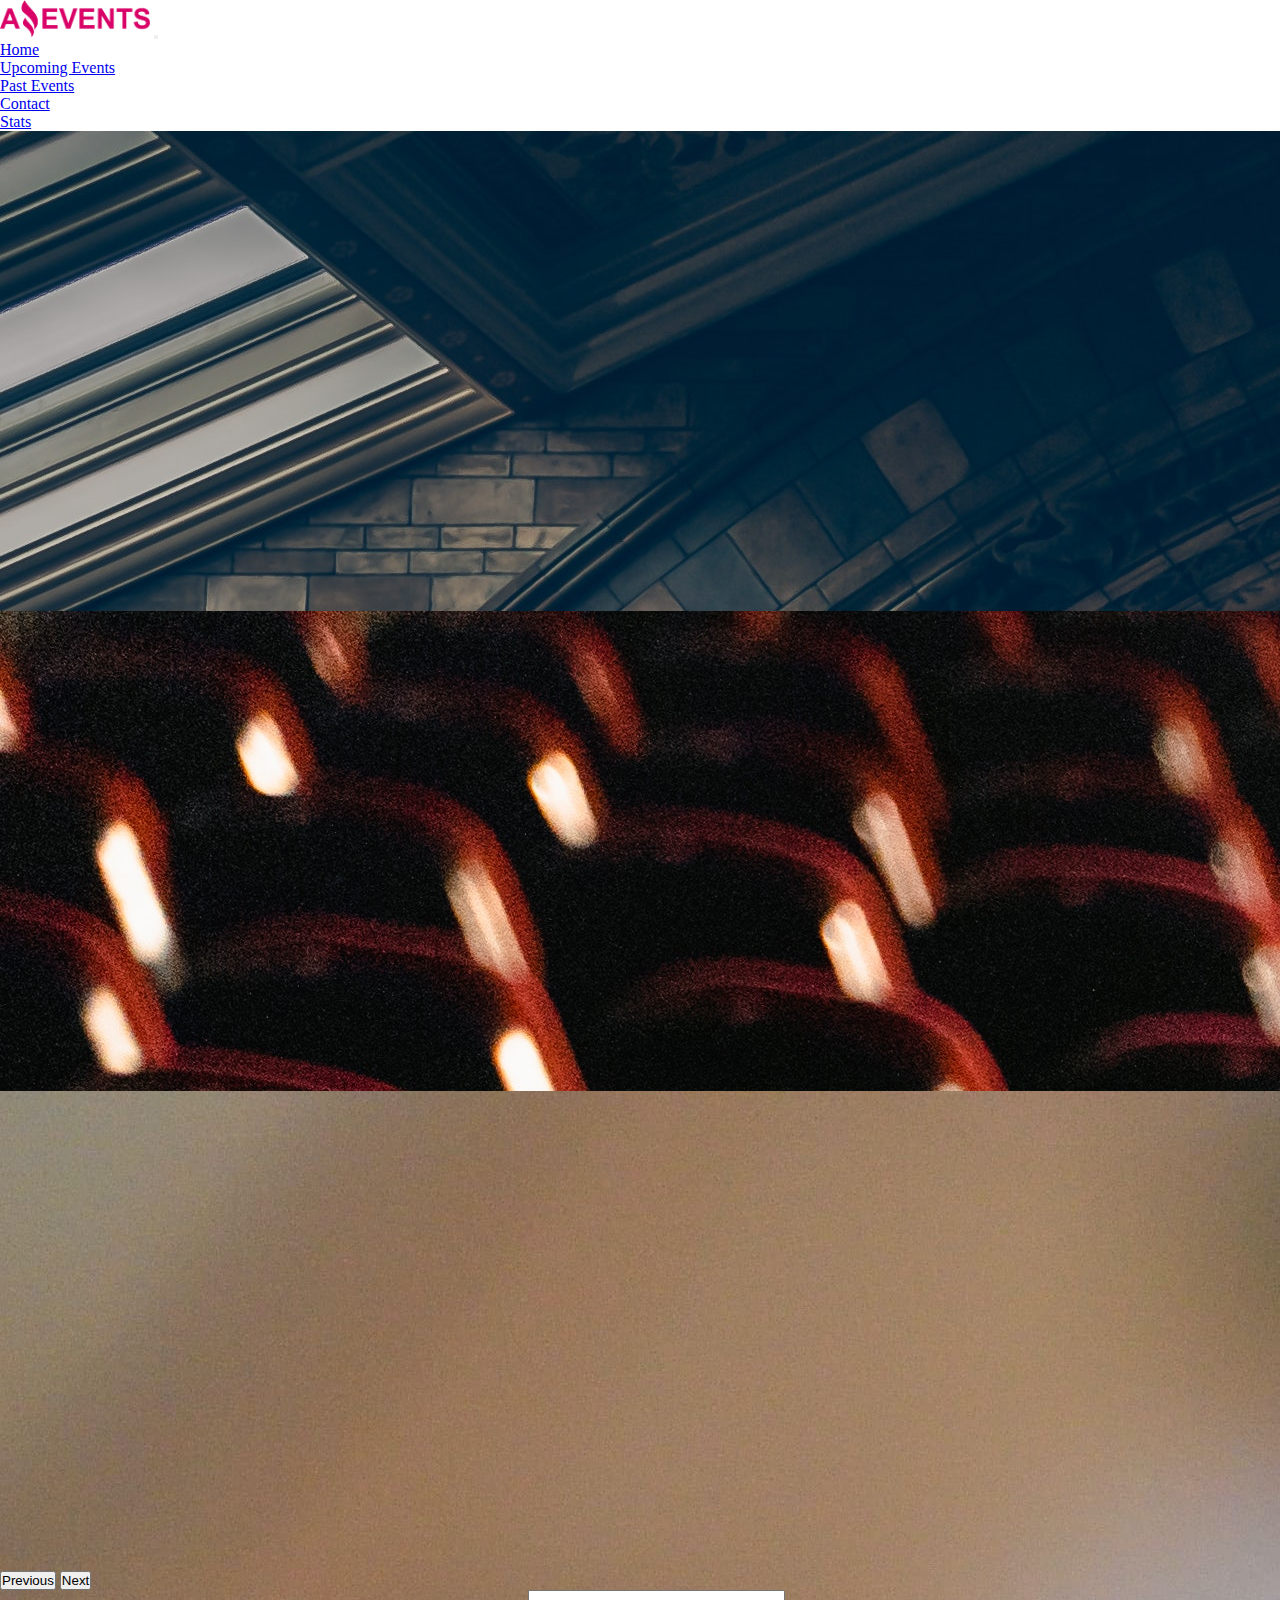
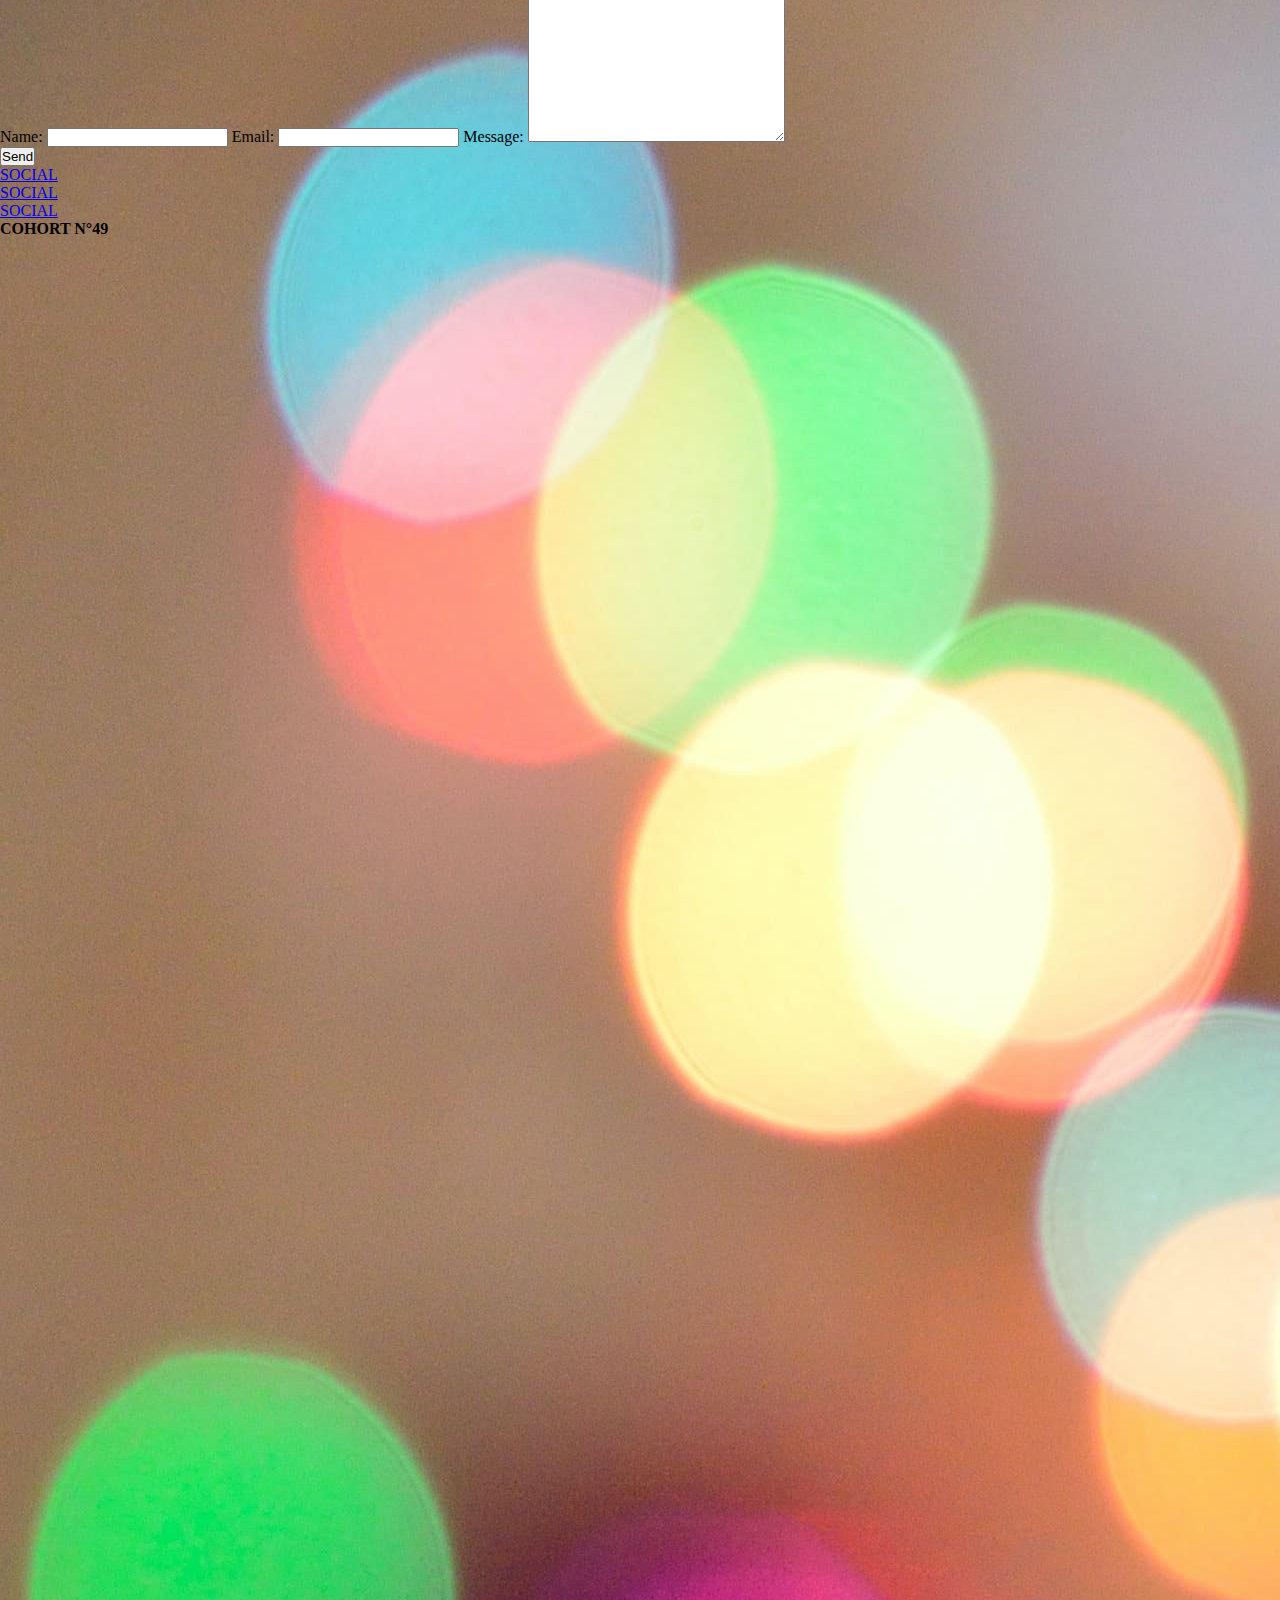
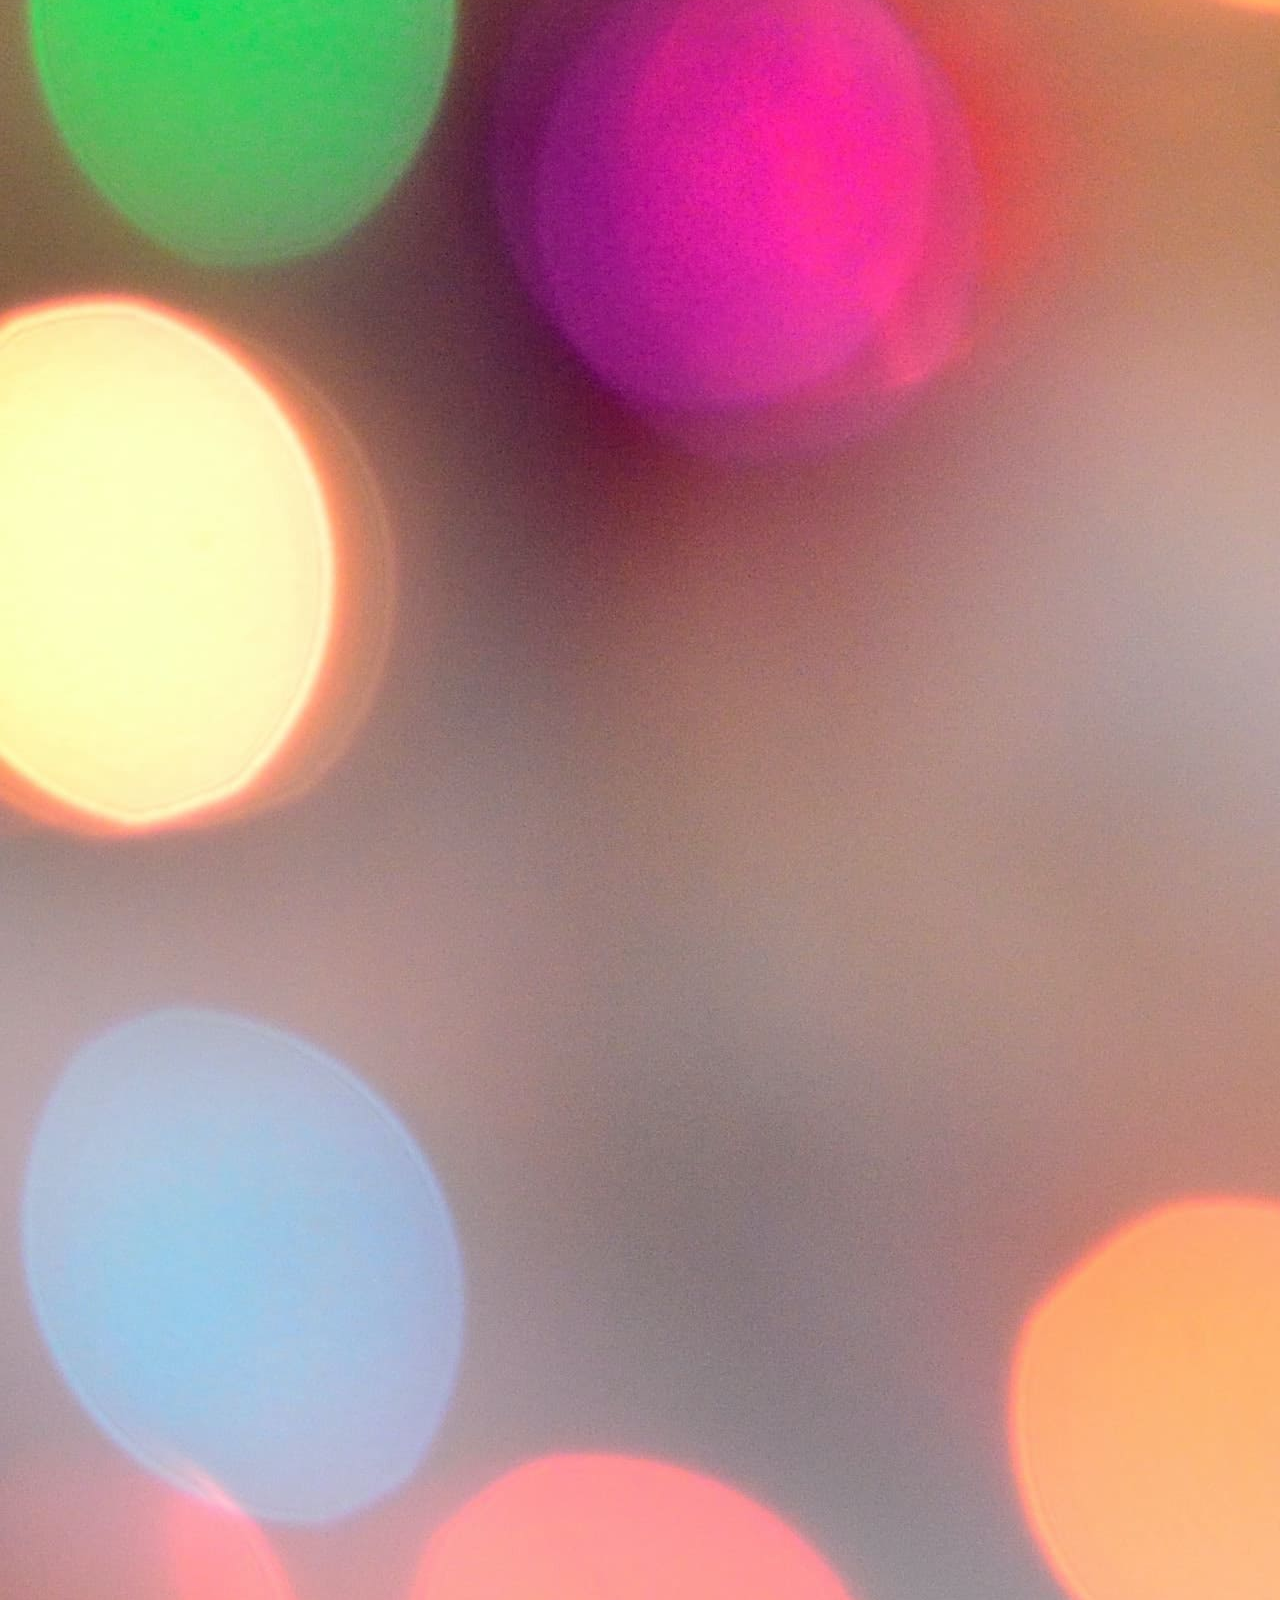
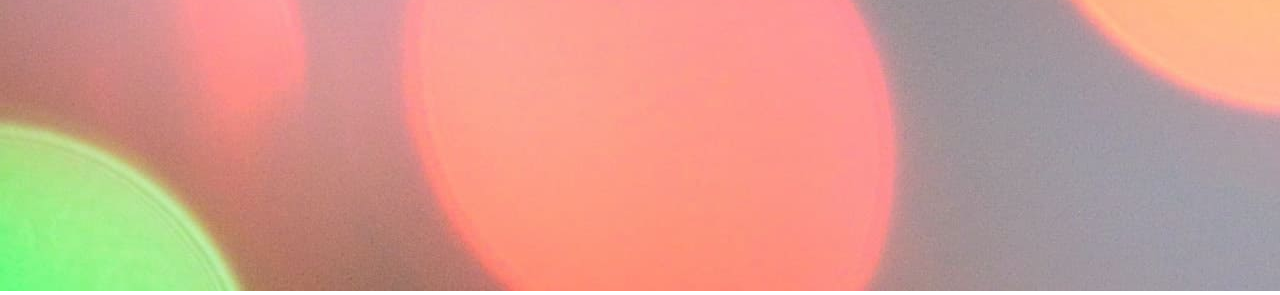
==== assets/pages/contact.html @ 313376f5 "finalizado" ====
<!DOCTYPE html>
<html lang="en">

<head>
  <meta charset="UTF-8">
  <meta name="viewport" content="width=device-width, initial-scale=1.0">
  <title>Amazing Events</title>
  <link href="https://cdn.jsdelivr.net/npm/bootstrap@5.3.0/dist/css/bootstrap.min.css" rel="stylesheet"
    integrity="sha384-9ndCyUaIbzAi2FUVXJi0CjmCapSmO7SnpJef0486qhLnuZ2cdeRhO02iuK6FUUVM" crossorigin="anonymous">
  <link rel="stylesheet" href="../style/style.css">
  <link rel="shortcut icon" href="../images/favicon.png" type="image/x-icon">
</head>

<body>
  <header>
    <nav class="navbar navbar-expand-sm bg-dark">
      <div class="container-fluid">
        <a class="navbar-brand" href="#"><img width="150" src="../images/amazing_brand.png" alt="amazing-brand"
            title="amazing-brand"></a>
        <button class="navbar-toggler" type="button" data-bs-toggle="collapse" data-bs-target="#navbarNav"
          aria-controls="navbarNav" aria-expanded="false" aria-label="Toggle navigation">
          <span class="navbar-toggler-icon"></span>
        </button>
        <div class="collapse navbar-collapse" id="navbarNav">
          <ul class="navbar-nav ms-auto gap-5">
            <li class="nav-item">
              <a class="nav-link text-white" aria-current="page" href="../index.html">Home</a>
            </li>
            <li class="nav-item">
              <a class="nav-link active text-white" href="./upcoming.html">Upcoming Events</a>
            </li>
            <li class="nav-item">
              <a class="nav-link text-white" href="./past.html">Past Events</a>
            </li>
            <li class="nav-item">
              <a class="nav-link text-white" href="./contact.html">Contact</a>
            </li>
            <li class="nav-item">
              <a class="nav-link text-white" href="./stats.html">Stats</a>
            </li>
          </ul>
        </div>
      </div>
    </nav>
  </header>
  <div id="carouselExample" class="carousel slide mb-5">
    <div class="carousel-inner">
      <div class="carousel-item active" style="max-height: 480px;">
        <img src="../images/optional_banner_3.jpg" class="d-block w-100" alt="books" title="books">
      </div>
      <div class="carousel-item" style="max-height: 480px;">
        <img src="../images/optional_banner_2.jpg" class="d-block w-100" alt="cinema" title="cinema">
      </div>
      <div class="carousel-item" style="max-height: 480px;">
        <img src="../images/optional_banner_4.jpg" class="d-block w-100" alt="costume-party" title="costume-party">
      </div>
    </div>
    <button class="carousel-control-prev" type="button" data-bs-target="#carouselExample" data-bs-slide="prev">
      <span class="carousel-control-prev-icon" aria-hidden="true"></span>
      <span class="visually-hidden">Previous</span>
    </button>
    <button class="carousel-control-next" type="button" data-bs-target="#carouselExample" data-bs-slide="next">
      <span class="carousel-control-next-icon" aria-hidden="true"></span>
      <span class="visually-hidden">Next</span>
    </button>
  </div>
  <div class="d-flex justify-content-center mb-5">
    <form action="./show_data.html" method="get" class="form">
      <div class="d-flex flex-column">
        <label for="name">Name:</label>
        <input type="text" id="name" name="client-name">
        <label for="email">Email:</label>
        <input type="text" id="email" name="client-email">
        <label for="message">Message:</label>
        <textarea name="client-message" id="message" cols="30" rows="10"></textarea>
        <br>
        <input type="submit" value="Send">
      </div>
    </form>
  </div>
  <footer>
    <div class="container-fluid bg-dark p-4 text-center">
      <div class="row">
        <div class="col"><a href="#" class="text-decoration-none">SOCIAL</a></div>
        <div class="col"><a href="#" class="text-decoration-none">SOCIAL</a></div>
        <div class="col"><a href="#" class="text-decoration-none">SOCIAL</a></div>
        <h4 class="col text-white">COHORT N°49</h4>
      </div>
    </div>
  </footer>

  <script src="https://cdn.jsdelivr.net/npm/bootstrap@5.3.0/dist/js/bootstrap.bundle.min.js"
    integrity="sha384-geWF76RCwLtnZ8qwWowPQNguL3RmwHVBC9FhGdlKrxdiJJigb/j/68SIy3Te4Bkz"
    crossorigin="anonymous"></script>
</body>

</html>
---- assets/style/style.css ----
*{
    margin: 0;
    padding: 0;
    box-sizing: border-box;
}
.box-one{
    color: white;
}
.nav-one{
    color: white;
}
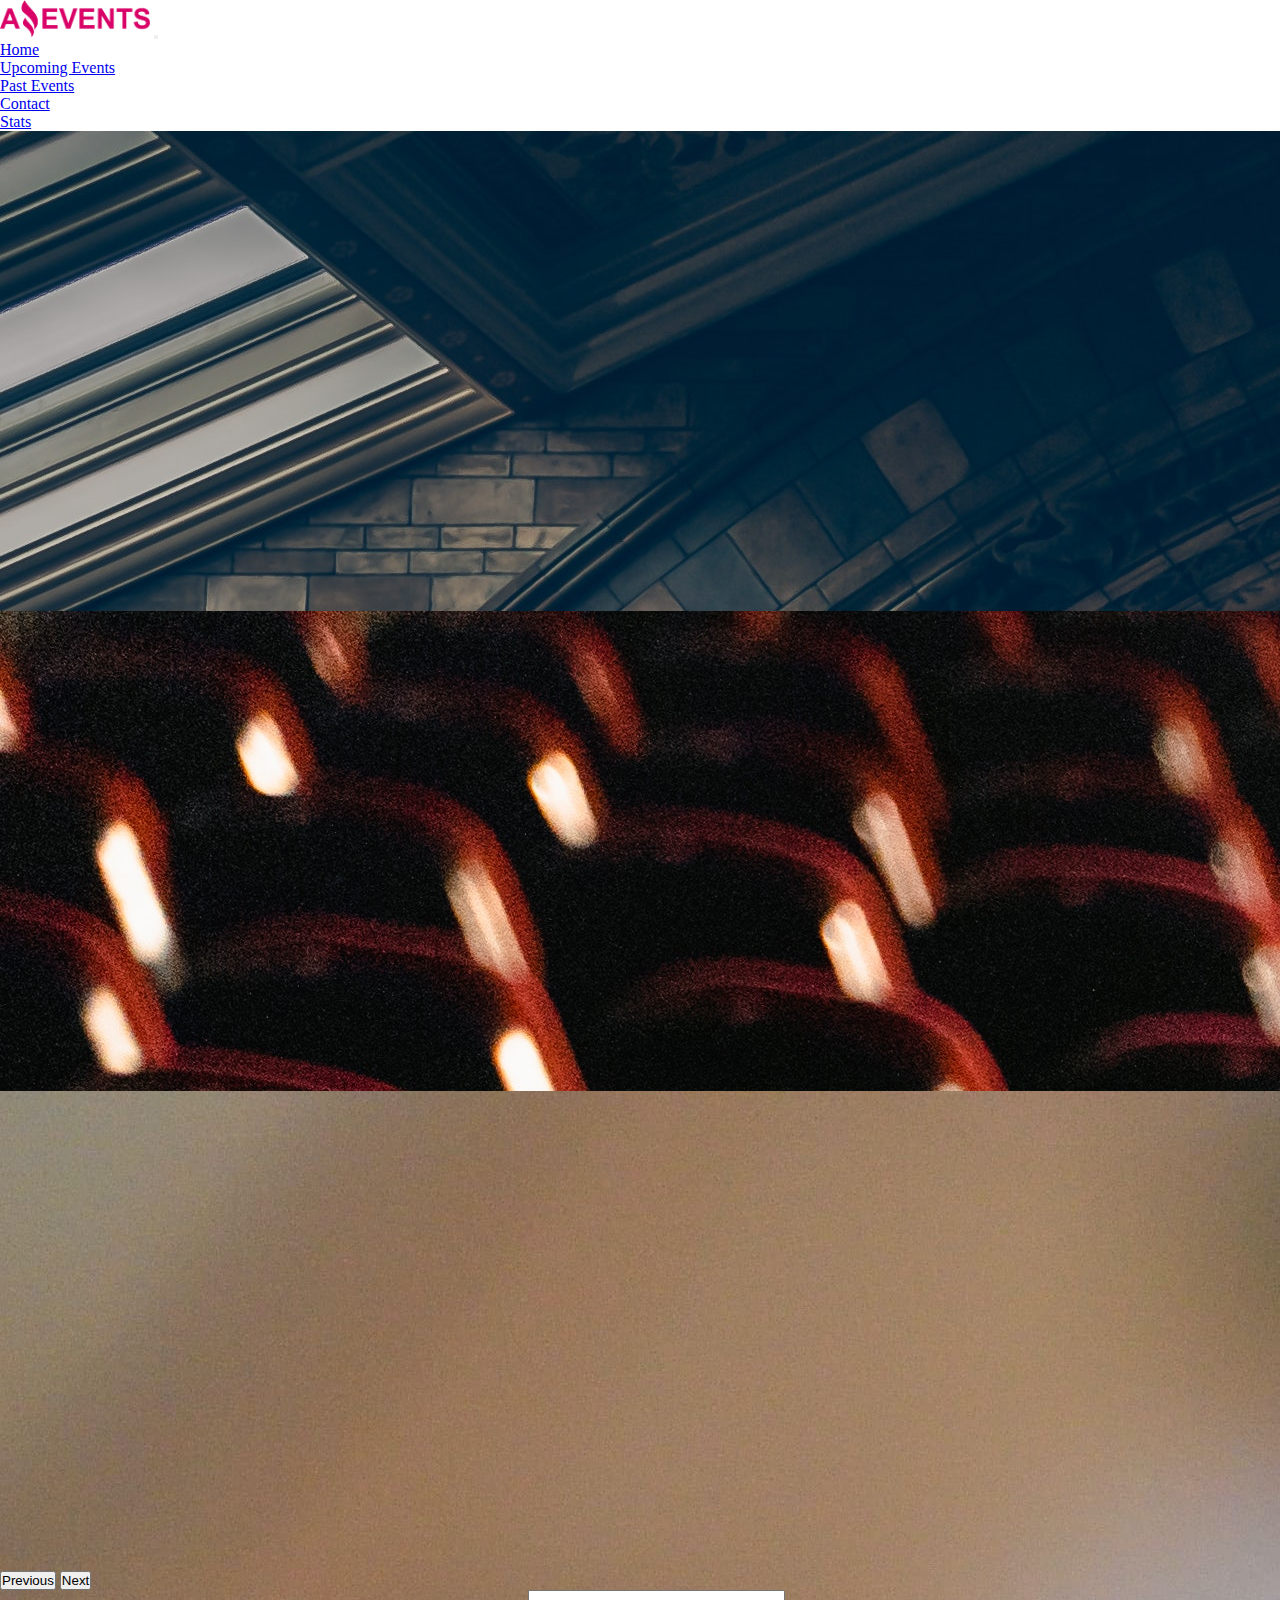
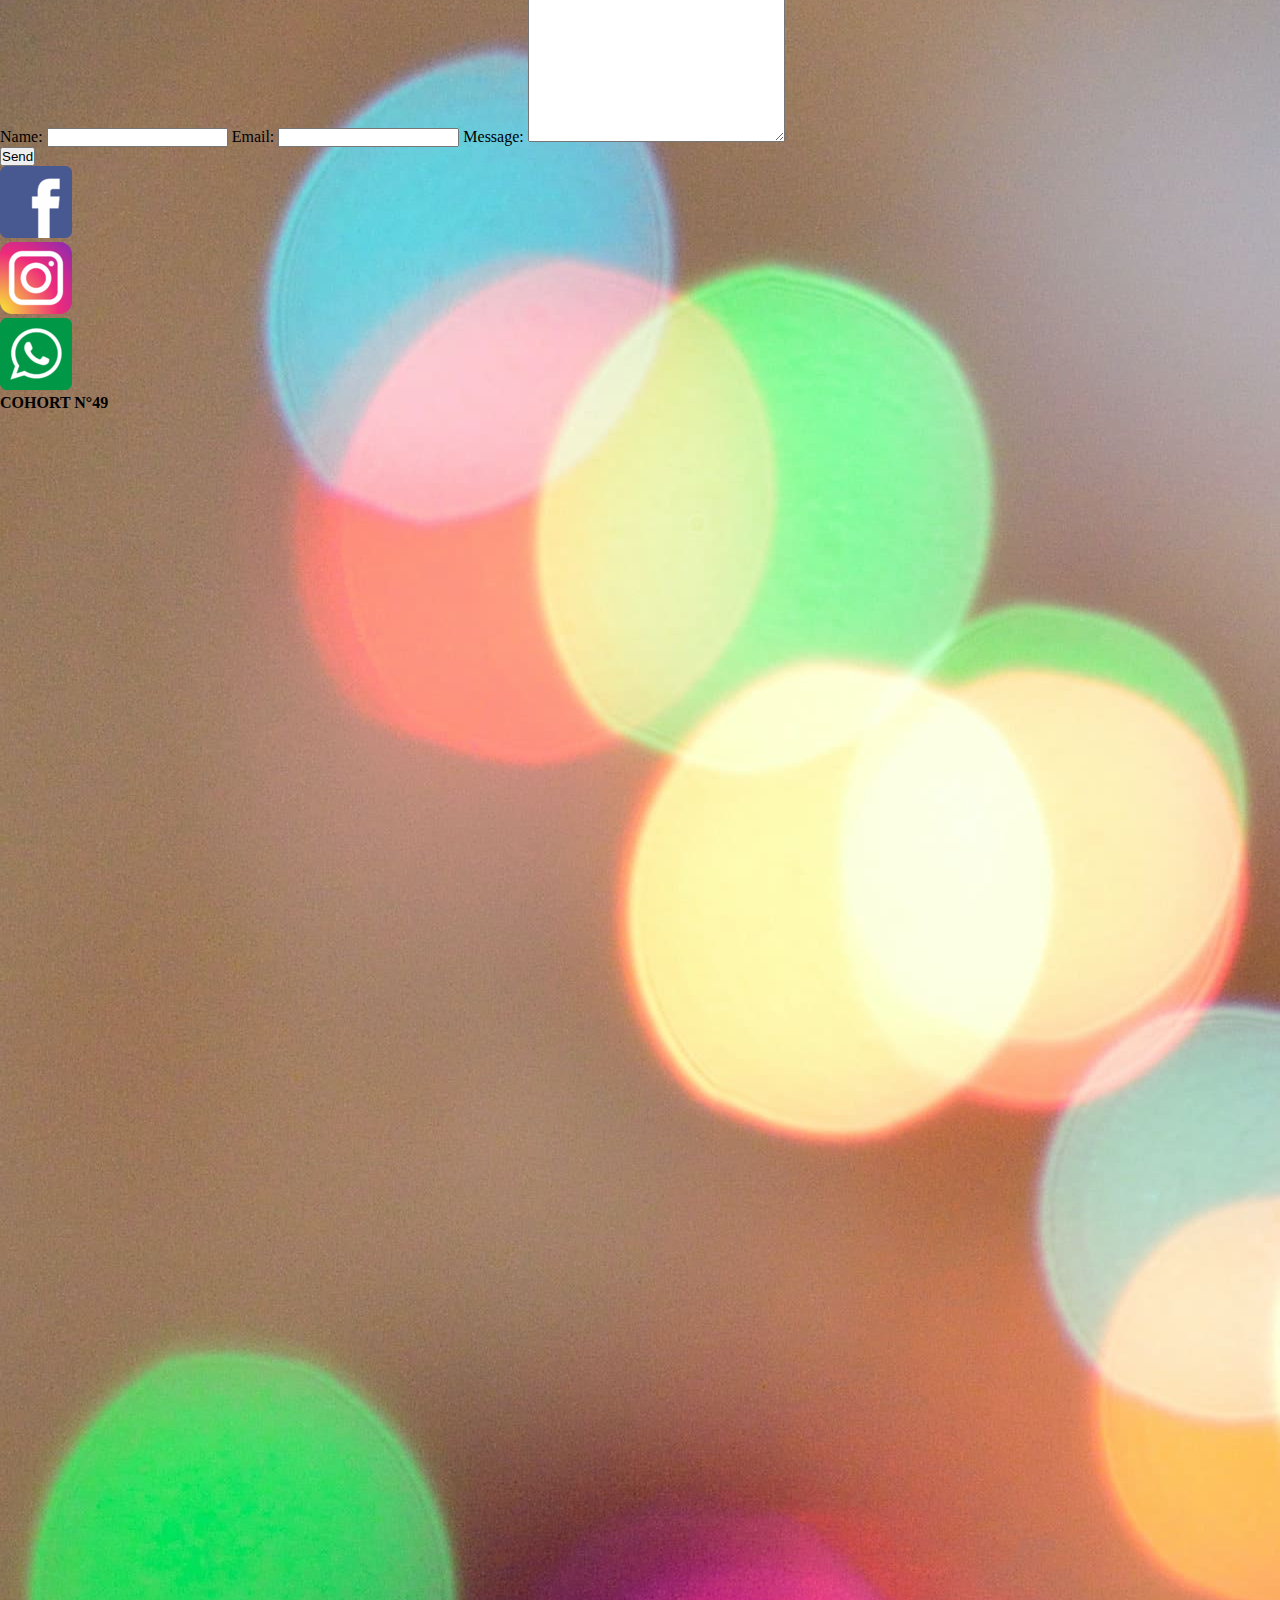
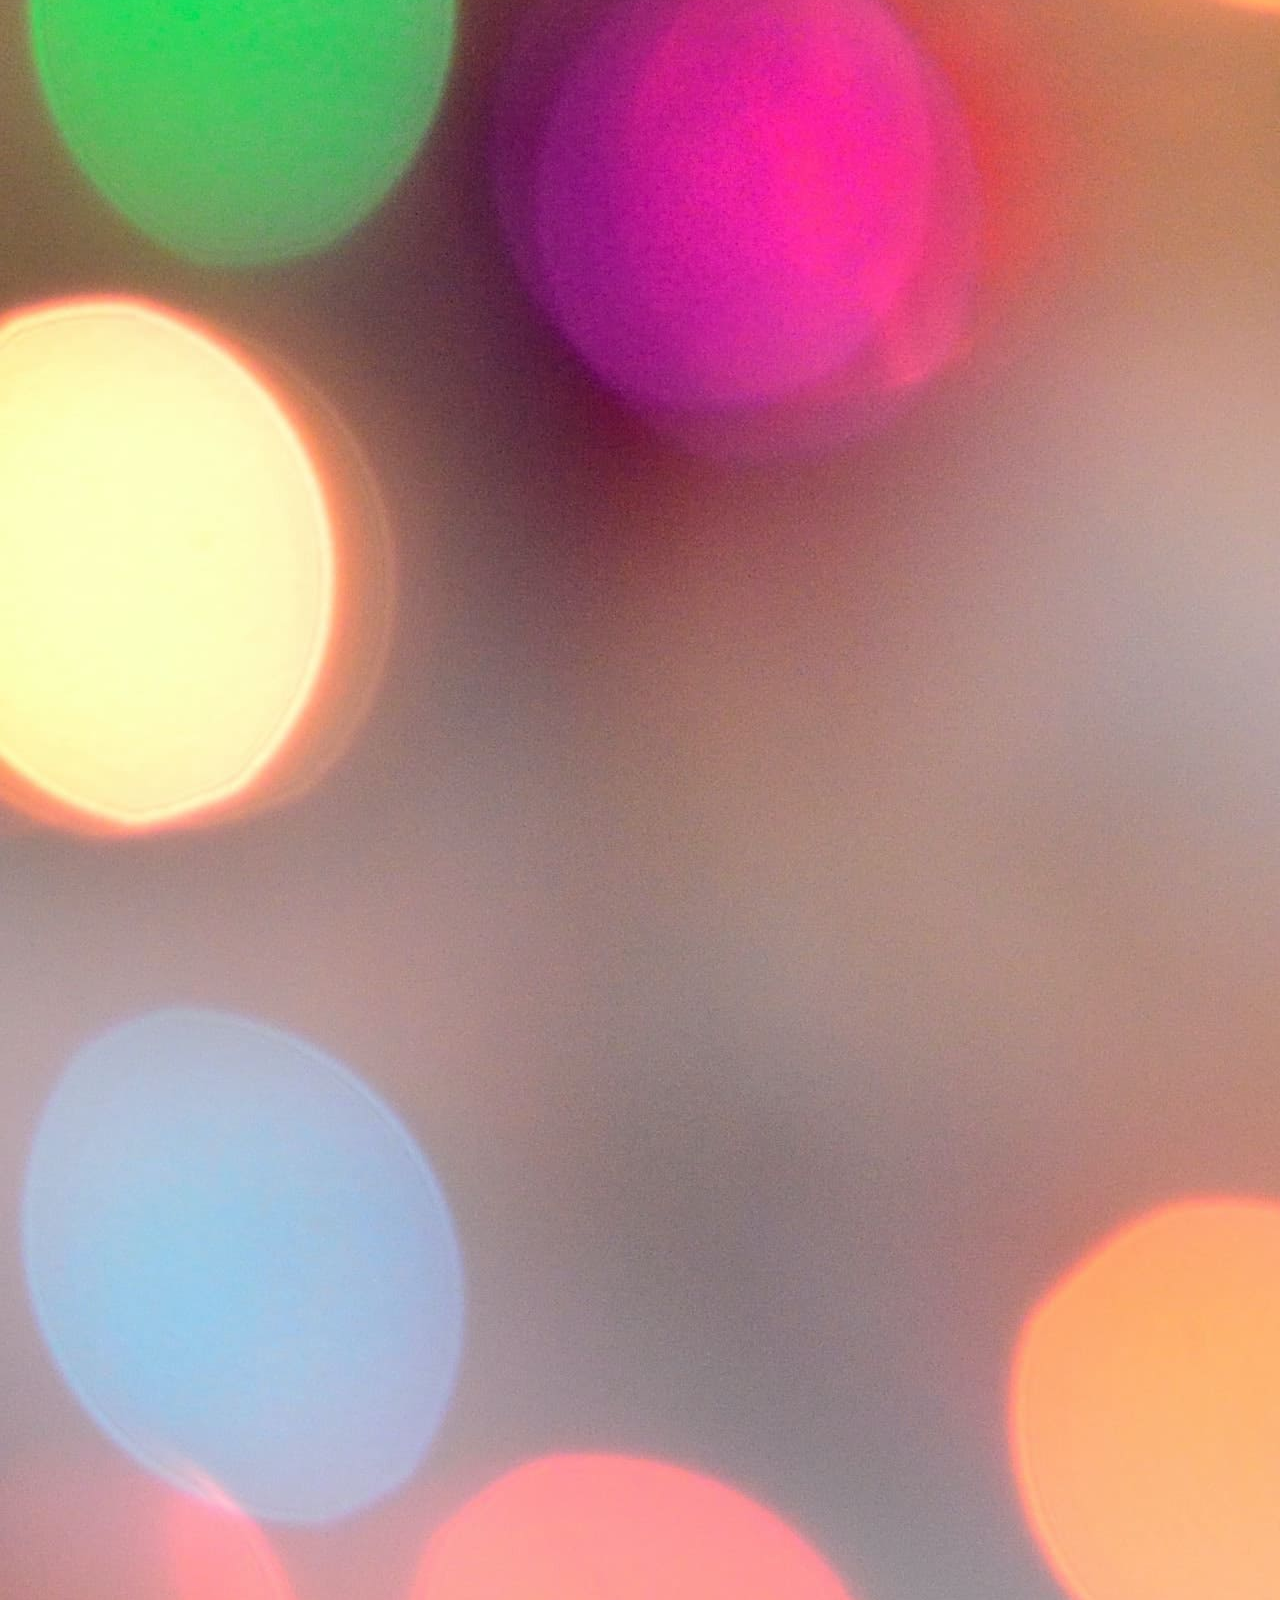
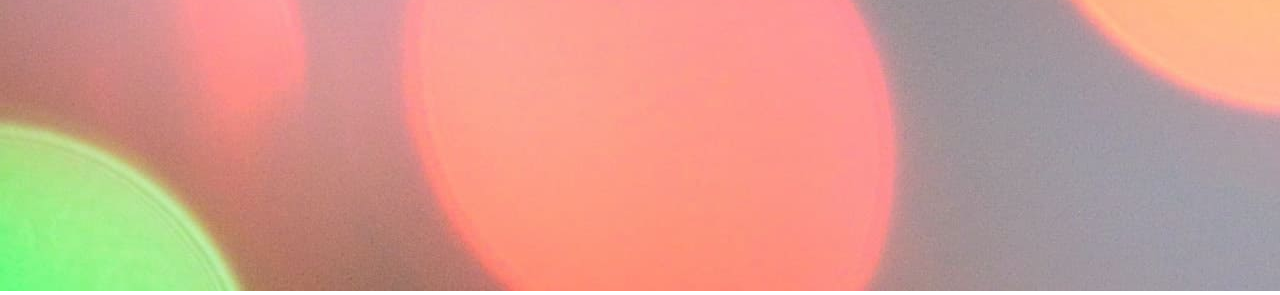
==== commit d16d2b9b: "agregue 3 js y corregi errores" ====
--- a/assets/pages/contact.html
+++ b/assets/pages/contact.html
@@ -24,7 +24,7 @@
         <div class="collapse navbar-collapse" id="navbarNav">
           <ul class="navbar-nav ms-auto gap-5">
             <li class="nav-item">
-              <a class="nav-link text-white" aria-current="page" href="../index.html">Home</a>
+              <a class="nav-link text-white" aria-current="page" href="../../index.html">Home</a>
             </li>
             <li class="nav-item">
               <a class="nav-link active text-white" href="./upcoming.html">Upcoming Events</a>
@@ -33,7 +33,7 @@
               <a class="nav-link text-white" href="./past.html">Past Events</a>
             </li>
             <li class="nav-item">
-              <a class="nav-link text-white" href="./contact.html">Contact</a>
+              <a class="nav-link text-info-emphasis disabled" href="./contact.html">Contact</a>
             </li>
             <li class="nav-item">
               <a class="nav-link text-white" href="./stats.html">Stats</a>
@@ -81,9 +81,9 @@
   <footer>
     <div class="container-fluid bg-dark p-4 text-center">
       <div class="row">
-        <div class="col"><a href="#" class="text-decoration-none">SOCIAL</a></div>
-        <div class="col"><a href="#" class="text-decoration-none">SOCIAL</a></div>
-        <div class="col"><a href="#" class="text-decoration-none">SOCIAL</a></div>
+        <div class="col-sm-4 col-md-3 col-lg-3"><img src="../images/facebook.png" alt="facebook" title="facebook"></div>
+        <div class="col-sm-4 col-md-3 col-lg-3"><img src="../images/instagram.png" alt="instagram" title="instagram"></div>
+        <div class="col-sm-4 col-md-3 col-lg-3"><img src="../images/whatsapp.png" alt="whatsapp" title="whatsapp"></div>
         <h4 class="col text-white">COHORT N°49</h4>
       </div>
     </div>
--- a/assets/style/style.css
+++ b/assets/style/style.css
@@ -8,4 +8,26 @@
 }
 .nav-one{
     color: white;
+}
+body{
+    height: 100vh;
+}
+main{
+    min-height: 80vh;
+}
+footer{
+    min-height: 5vh;
+}
+header{
+    min-height: 5vh;
+}
+.card{
+    width: 25rem;
+    height: 30rem;
+}
+.card-img-top{
+    height: 15rem;
+}
+.card-body{
+    height: 10rem;
 }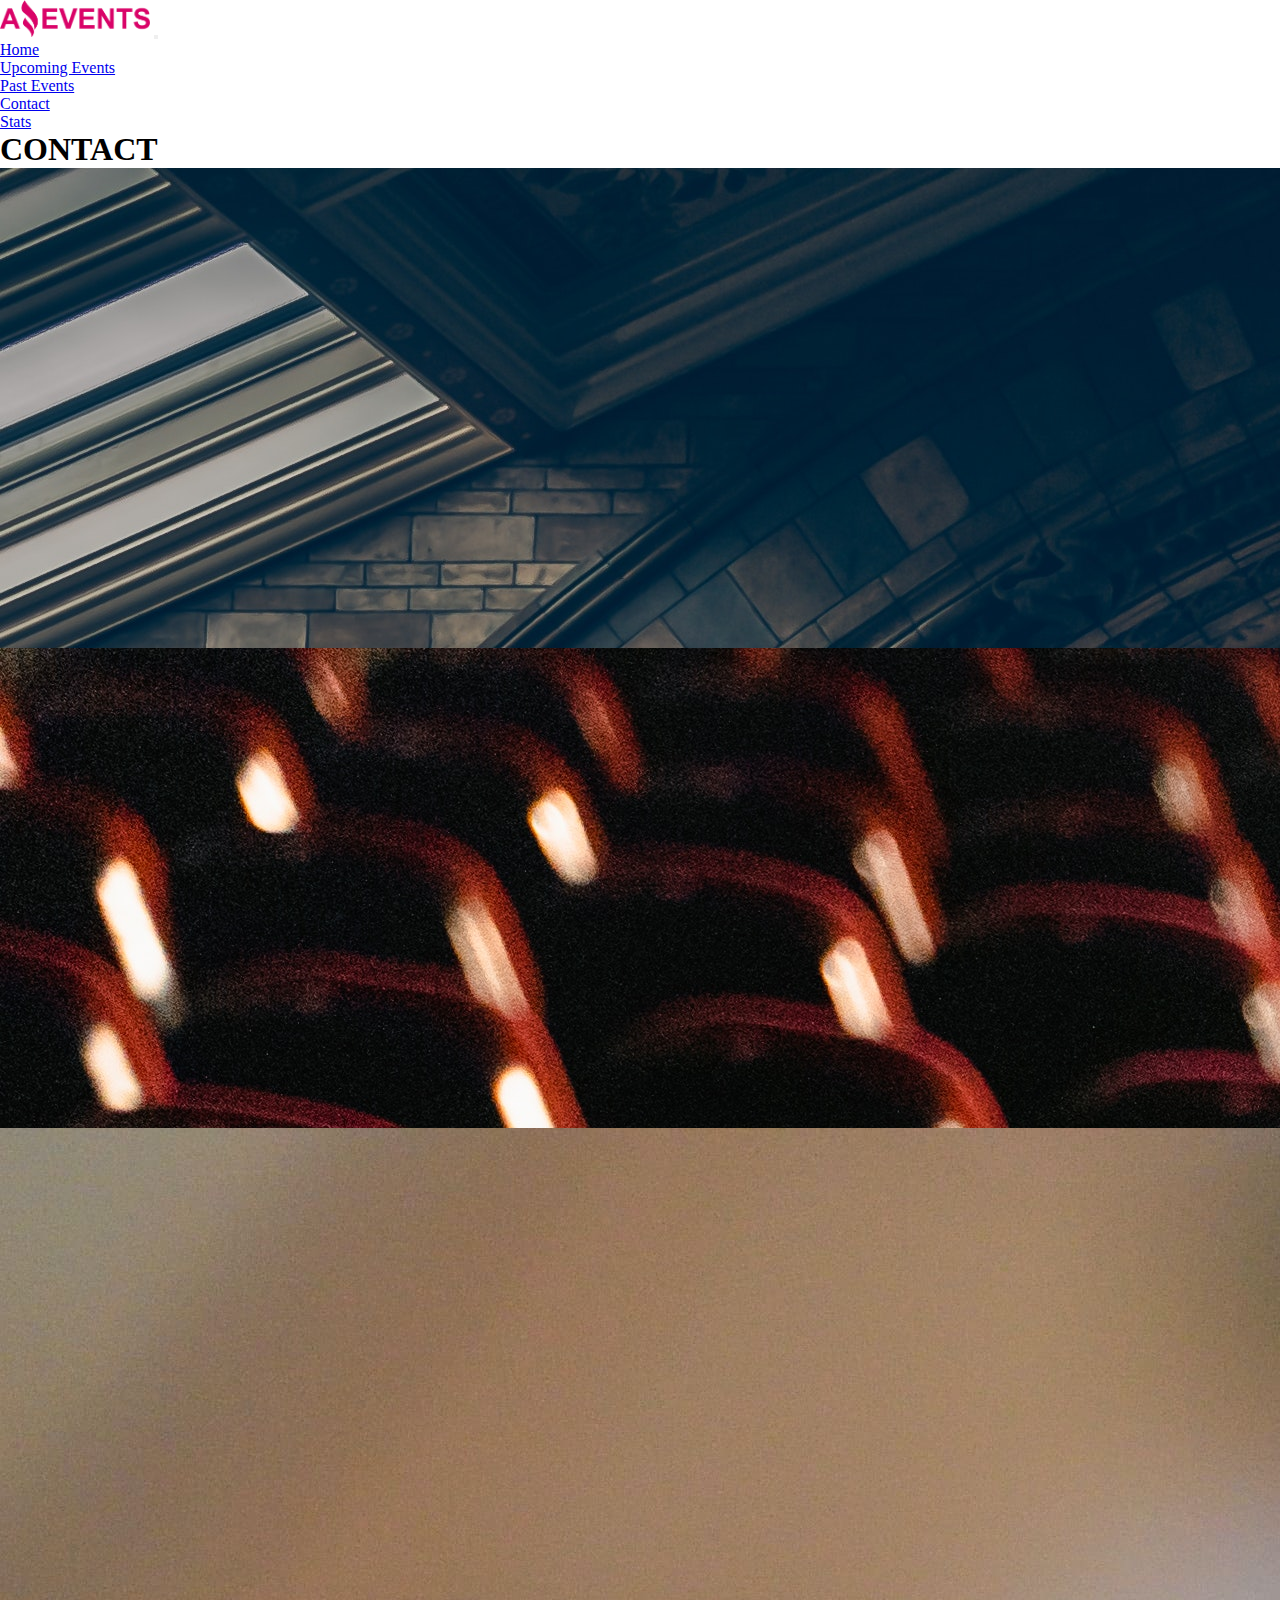
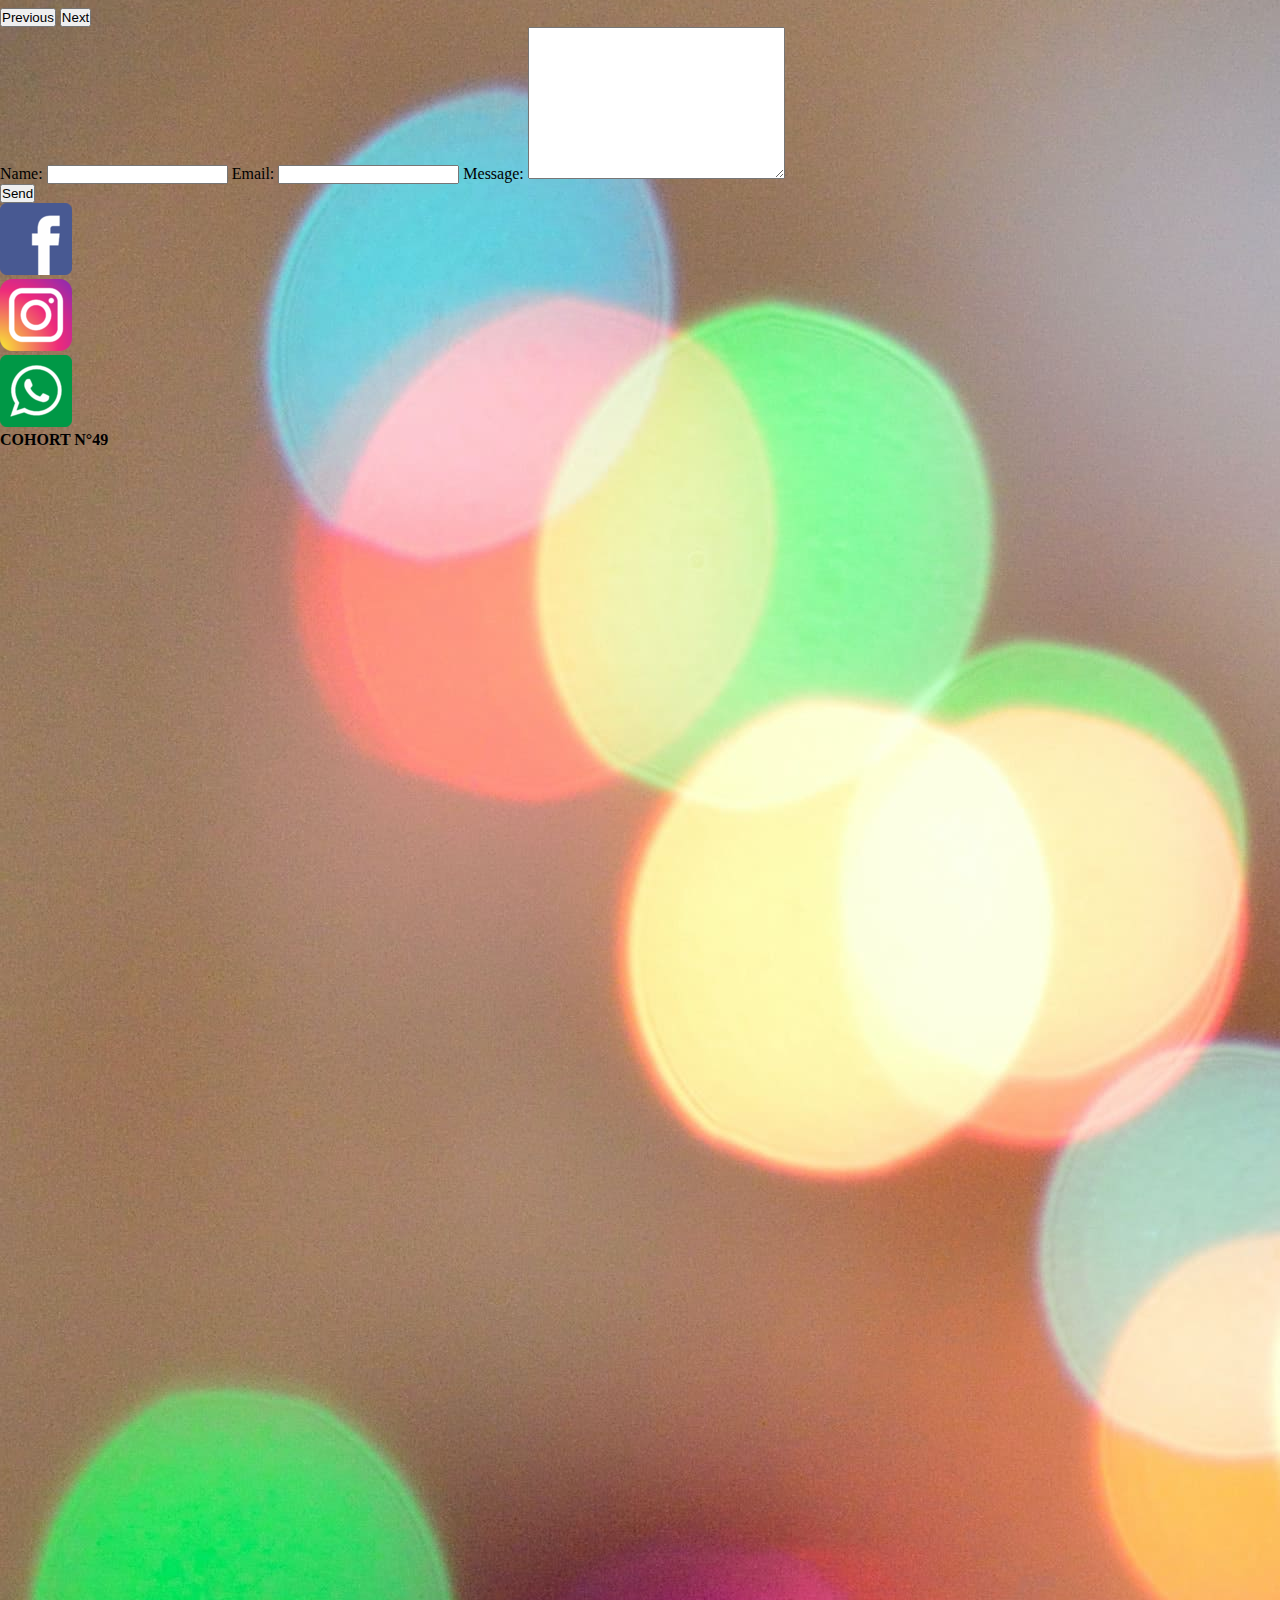
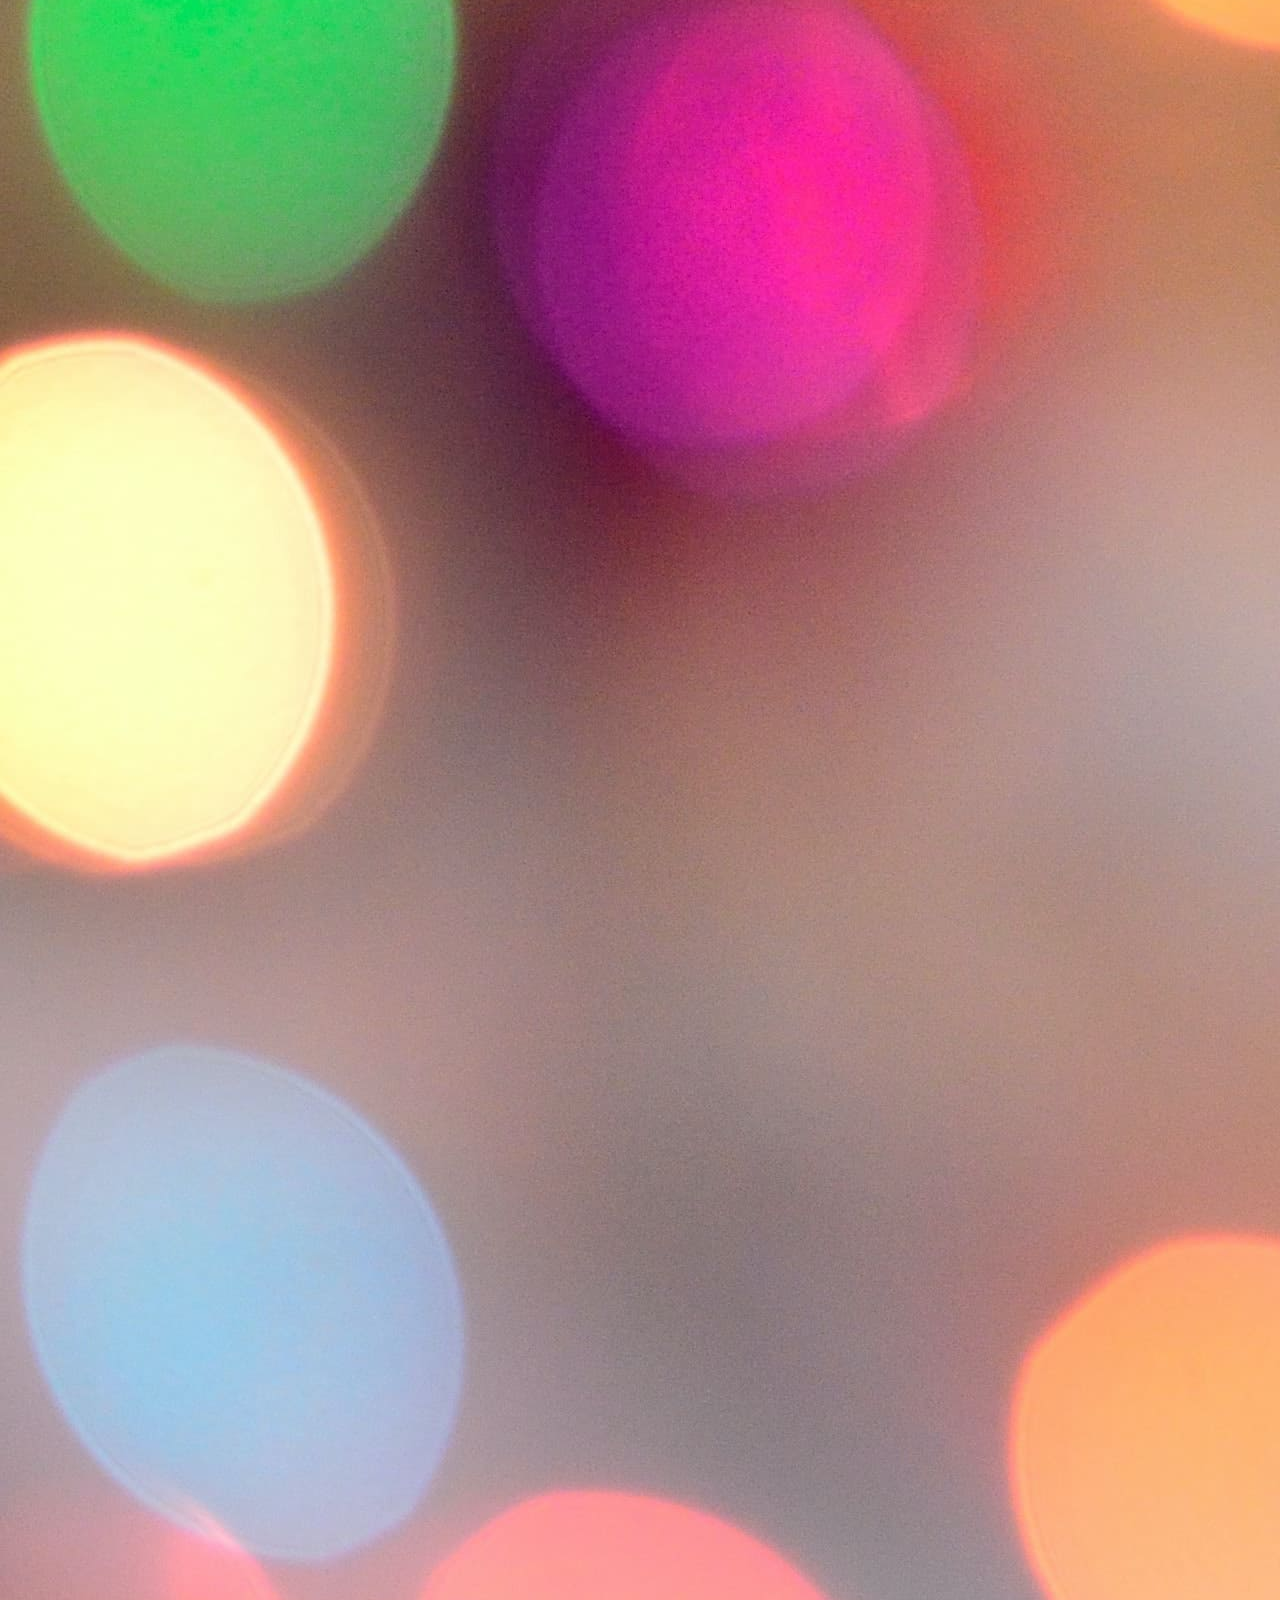
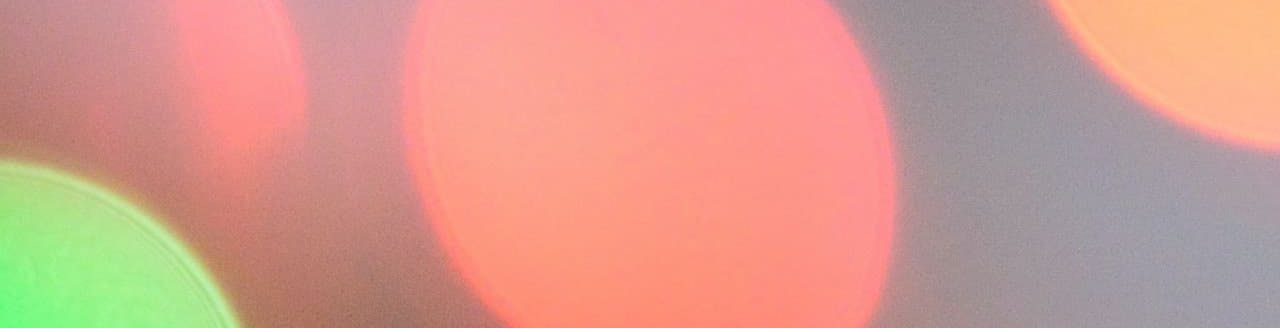
==== commit 10f8124e: "finalizado" ====
--- a/assets/pages/contact.html
+++ b/assets/pages/contact.html
@@ -33,7 +33,7 @@
               <a class="nav-link text-white" href="./past.html">Past Events</a>
             </li>
             <li class="nav-item">
-              <a class="nav-link text-info-emphasis disabled" href="./contact.html">Contact</a>
+              <a class="nav-link text-info disabled" href="./contact.html">Contact</a>
             </li>
             <li class="nav-item">
               <a class="nav-link text-white" href="./stats.html">Stats</a>
@@ -44,7 +44,8 @@
     </nav>
   </header>
   <div id="carouselExample" class="carousel slide mb-5">
-    <div class="carousel-inner">
+    <div class="carousel-inner position-relative">
+      <h1 class="position-absolute text-white z-3 top-50 start-50 translate-middle">CONTACT</h1>
       <div class="carousel-item active" style="max-height: 480px;">
         <img src="../images/optional_banner_3.jpg" class="d-block w-100" alt="books" title="books">
       </div>
